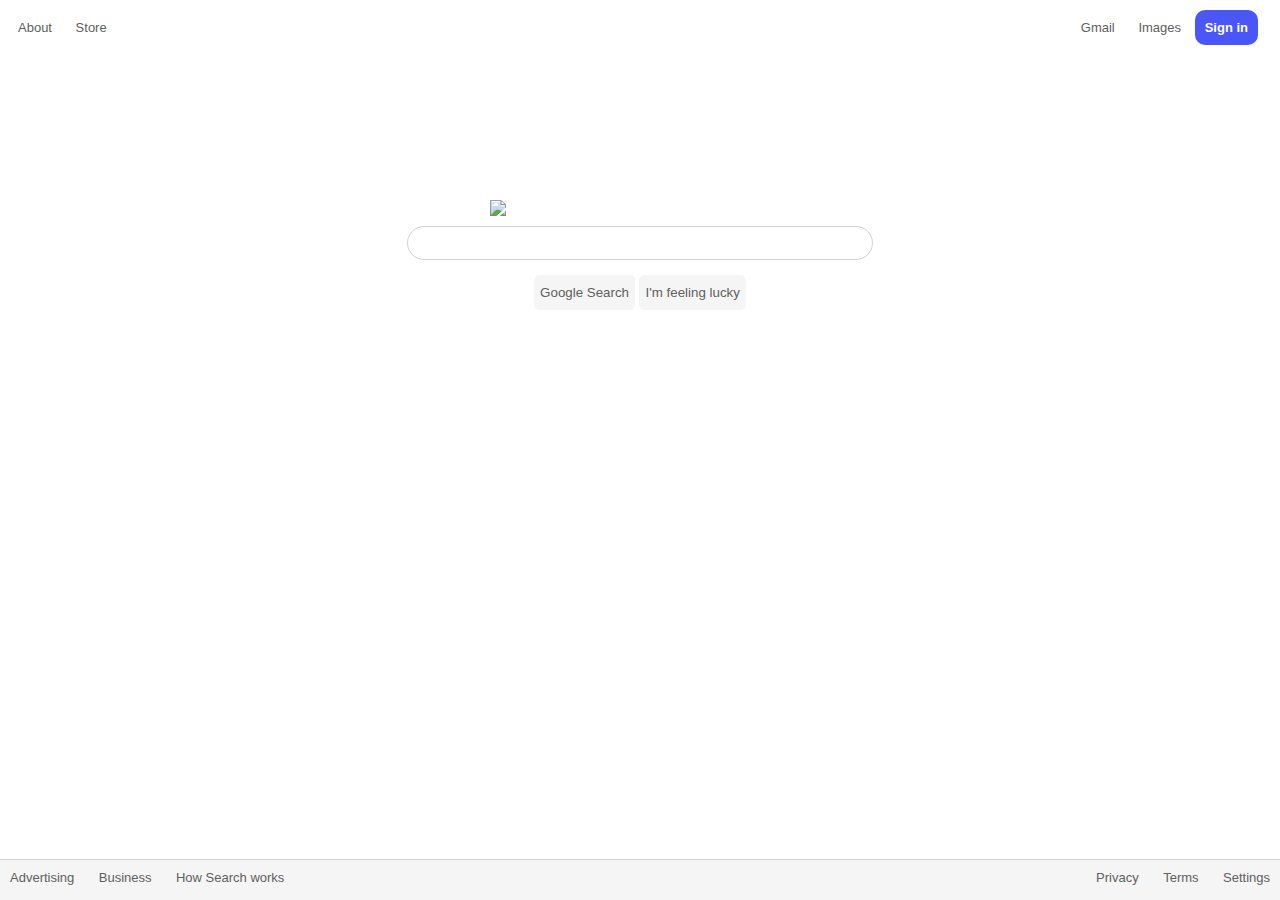
==== TEXT.html @ 81005030 "Google Page Version" ====
<!DOCTYPE html>
<link rel="stylesheet" href="./style.css" type="text/css"/>
<html>
    <main>
    <body>
        <div id="navbar">
            <ul id="navleft">
                <li><a href="">About</a></li>
                <li><a href="">Store</a></Store></li>
            </ul>
            <ul id="navright">
                <li><a href="">Gmail</a></li>
                <li><a href="">Images</a></li>
                <li id="signin"><a href="">Sign in</a></li>
            </ul>
        </div>
        <div id="image">
            <a href="https://www.google.com/images/branding/googlelogo/1x/googlelogo_color_272x92dp.png">
            <img width= "300" src="https://www.google.com/images/branding/googlelogo/1x/googlelogo_color_272x92dp.png">
        </a>
        </div>
        <div id="search">
            <input type="text" placeholder=""></input>
        </div>
        <div id="submit">
            <button type="button">Google Search</button>
            <button type="button">I'm feeling lucky</button>
            </div>
    <footer>
        <ul id="navigation">
<li><a href="">Advertising</a></li>
<li><a href="">Business</a></li>
<li><a href="">How Search works</a></li>
    </ul>
    <ul id="basics">
        <li><a href="">Privacy</a></li>
        <li><a href="">Terms</a></li>
        <li><a href="">Settings</a></li>
    </ul>
</footer>
</body>
</main>
</html>
---- style.css ----
html {font-family: sans-serif;}
#navbar {position: absolute;
top: 10px;
width: 100%;height: 40px;}
#navbar li {display: inline-block; padding: 10px; color: #606060;}
#navbar li:hover {text-decoration: underline;}
#navright {float: right; font-size: small; margin-right: 30px;}
#navleft {float: left; font-size: small;}
#signin {background-color: #4a56f8;
color: white !important;
font-weight: bold; border-radius: 10px;}
#image {margin-top: 200px;}
img {display: block; margin-right: auto; margin-left: auto;}
ul {list-style: none;
margin: 0;
padding: 0;}
#search {padding: 10px; text-align: center;}
input {height: 30px; width: 460px; border: solid lightgrey; border-width: thin; border-radius: 25px;}
input:hover {box-shadow: 0 5px 15px rgb(211,211,211,.4);}
#submit {padding: 5px; margin: auto; width: 50%; text-align: center;}
#submit button {display:inline; height: 35px; border: none; color: #606060; background-color: #F5F5F5; border-radius: 5px;}
#navigation {float: left;}
#basics {float: right;}
#submit button:hover {border: solid lightgrey; border-width: thin;}
footer {
    position:absolute;
    bottom:0;
    left: 0;
    width:100%;
    height:40px;
    background-color: #F5F5F5;
    margin: 0 auto;
    text-align: center;
    border-top: solid lightgrey;
border-width: thin;}
    ul{
        margin: 0px;
        }
 footer li {
    display: inline-block;
    color: #606060;
    padding: 10px;
font-size: 13px;}
footer li:hover {text-decoration: underline;}
li a {color: inherit; text-decoration: inherit;}
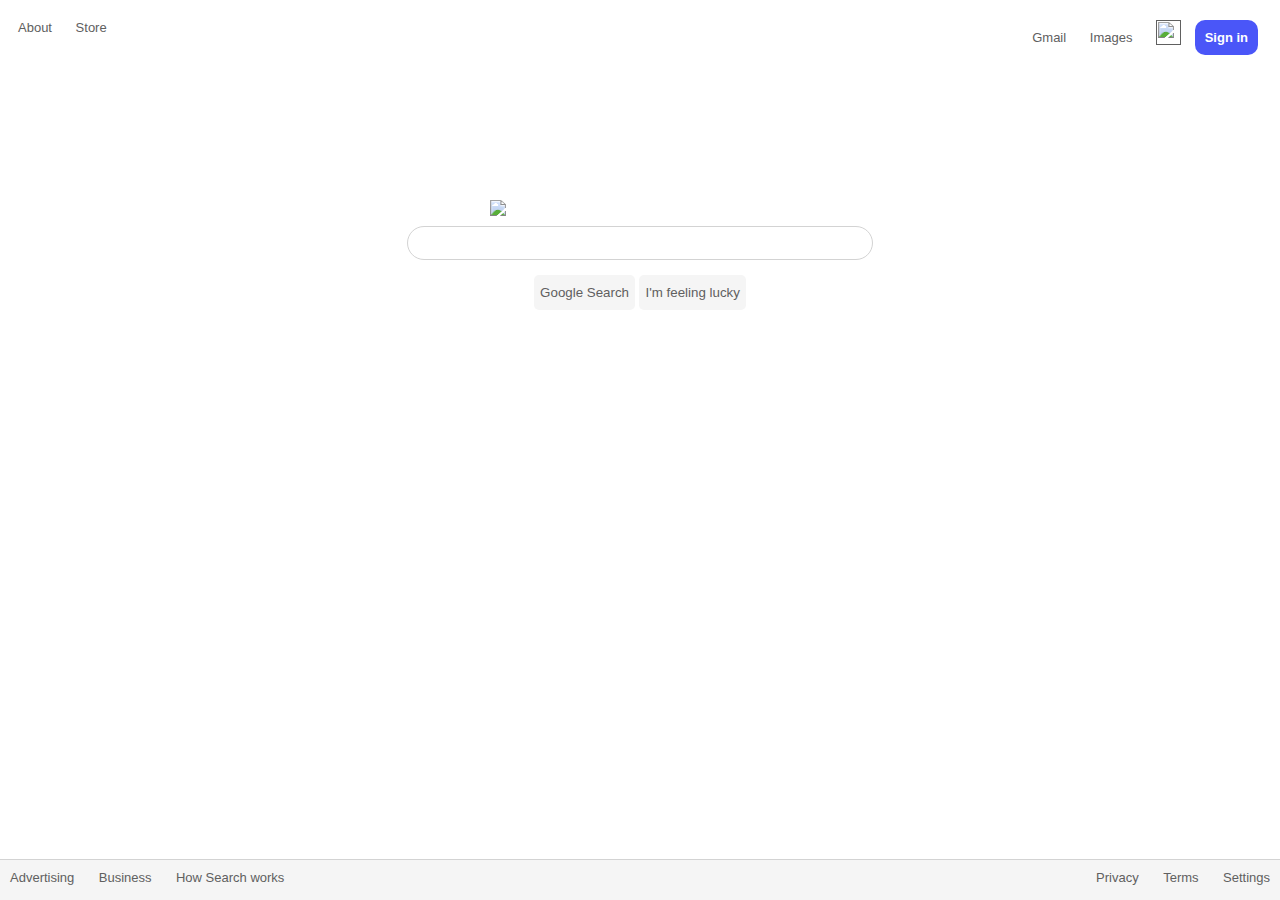
==== commit b77dcd8c: "Google Version 2" ====
--- a/TEXT.html
+++ b/TEXT.html
@@ -9,9 +9,10 @@
                 <li><a href="">Store</a></Store></li>
             </ul>
             <ul id="navright">
-                <li><a href="">Gmail</a></li>
-                <li><a href="">Images</a></li>
-                <li id="signin"><a href="">Sign in</a></li>
+                <li class="other"><a href="">Gmail</a></li>
+                <li class="other"><a href="">Images</a></li>
+                <li id="icon1"><a href=""><img id="icon" src="Icon.png" width="25" height="25"></a></li>
+                <li class="other" id="signin"><a href="">Sign in</a></li>
             </ul>
         </div>
         <div id="image">
--- a/style.css
+++ b/style.css
@@ -9,6 +9,9 @@
 #signin {background-color: #4a56f8;
 color: white !important;
 font-weight: bold; border-radius: 10px;}
+
+#navright li {overflow: hidden; margin-top: 0!important;}
+
 #image {margin-top: 200px;}
 img {display: block; margin-right: auto; margin-left: auto;}
 ul {list-style: none;
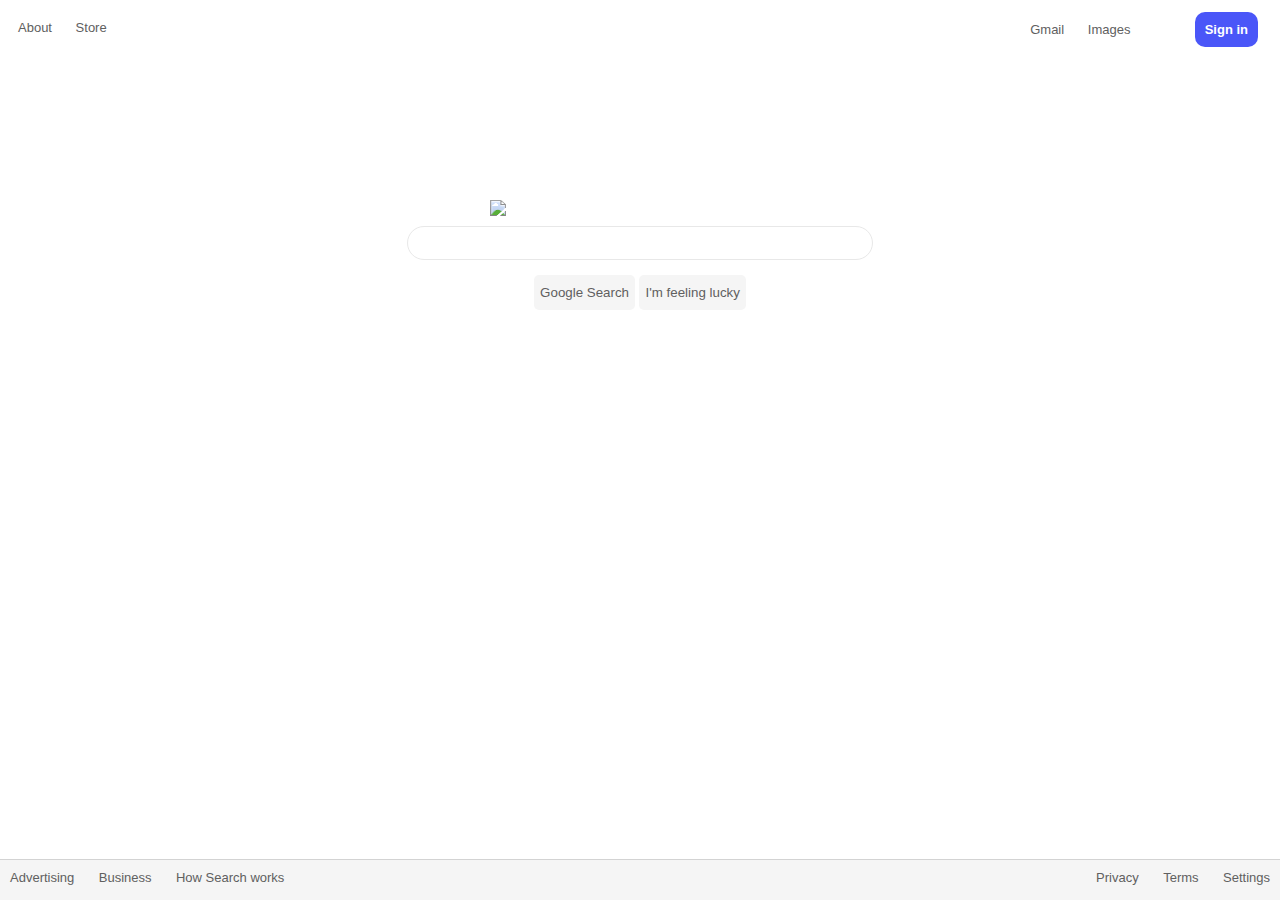
==== commit 6078e91a: "Google Version 4" ====
--- a/TEXT.html
+++ b/TEXT.html
@@ -11,7 +11,7 @@
             <ul id="navright">
                 <li class="other"><a href="">Gmail</a></li>
                 <li class="other"><a href="">Images</a></li>
-                <li id="icon1"><a href=""><img id="icon" src="Icon.png" width="25" height="25"></a></li>
+                <li id="icon1"><a href=""><img id="icon" src="Icon.png" width="17" height="17"></a></li>
                 <li class="other" id="signin"><a href="">Sign in</a></li>
             </ul>
         </div>
--- a/style.css
+++ b/style.css
@@ -9,8 +9,10 @@
 #signin {background-color: #4a56f8;
 color: white !important;
 font-weight: bold; border-radius: 10px;}
-
+#signin:hover{text-decoration: inherit !important;}
 #navright li {overflow: hidden; margin-top: 0!important;}
+#icon {opacity: .6; margin-right: 10px;}
+#icon:hover {opacity: 0.95;}
 
 #image {margin-top: 200px;}
 img {display: block; margin-right: auto; margin-left: auto;}
@@ -20,6 +22,15 @@
 #search {padding: 10px; text-align: center;}
 input {height: 30px; width: 460px; border: solid lightgrey; border-width: thin; border-radius: 25px;}
 input:hover {box-shadow: 0 5px 15px rgb(211,211,211,.4);}
+input:focus {outline: none;}
+input {
+    background-image: url("search.png");
+    background-size: 20px;
+    background-repeat: no-repeat;
+    text-indent: 30px;
+    opacity: 0.5;
+    background-position: left center;
+}
 #submit {padding: 5px; margin: auto; width: 50%; text-align: center;}
 #submit button {display:inline; height: 35px; border: none; color: #606060; background-color: #F5F5F5; border-radius: 5px;}
 #navigation {float: left;}
